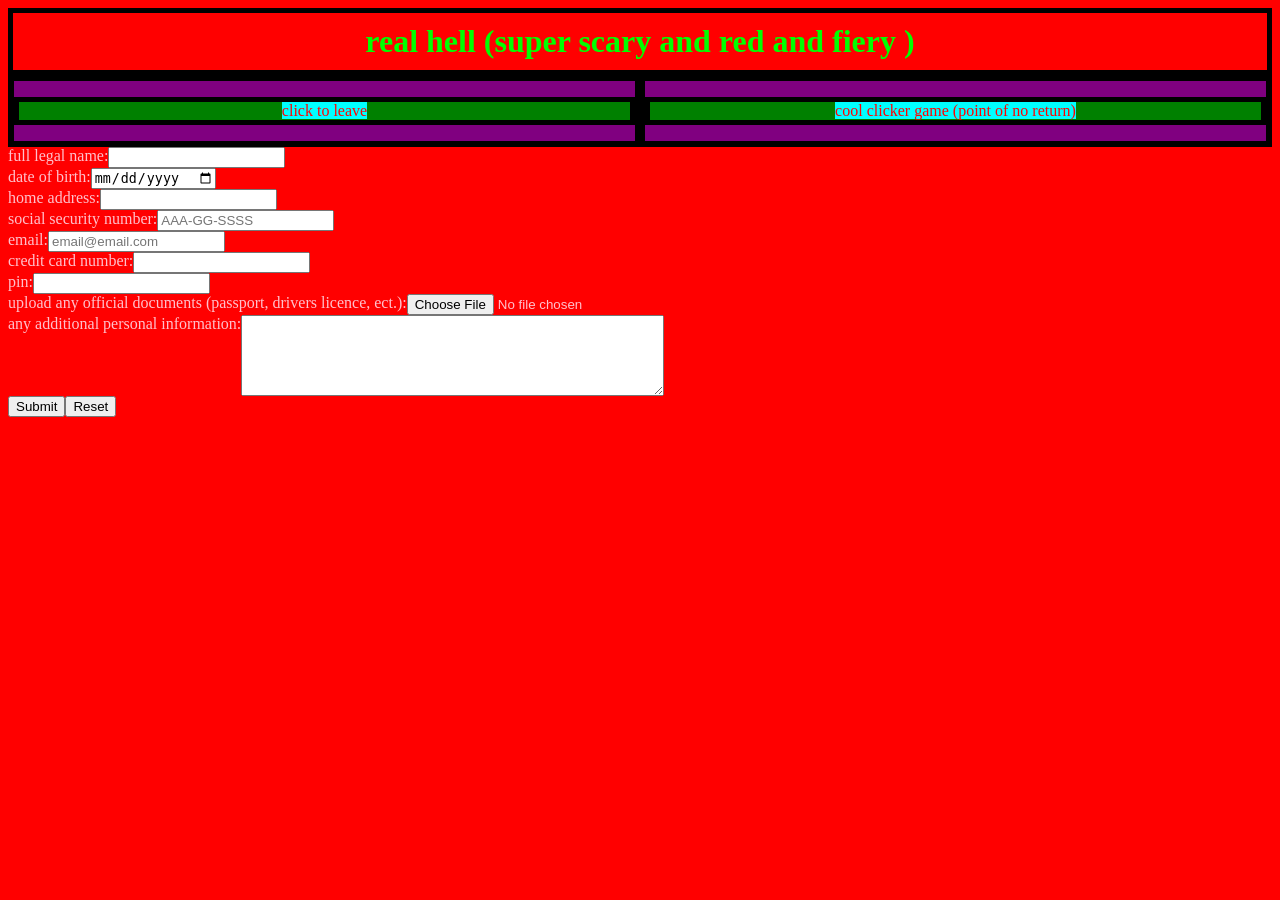
==== otherpagefullofcoolinformationlikesomelikeinformationlikeitsprettycooliguessidontwantyoutobeinthiswebpagegoaway.html @ 6bf5ece5 "initial commit" ====
<!doctype html>
<html lang="en">
  <head>
    <meta charset="UTF-8" />
    <meta name="viewport" content="width=device-width, initial-scale=1.0" />
    <title>Document</title>
    <link rel="stylesheet" type="text/css " href="css/style.css" />
  </head>
  <body
    style="
      background-color: red;
      background-image: url(https://media.tenor.com/8fpqBIFXC0IAAAAC/fire-flames.gif);
      background-repeat: no-repeat;
      background-size: cover;
    "
  >
    <header>
      <h1 style="background-color: red">
        real hell (super scary and red and fiery )
      </h1>
      <nav>
        <ul>
          <li>
            <p><a href="index.html">click to leave</a></p>
          </li>
          <li>
            <p>
              <a href="something.html"
                >cool clicker game (point of no return)</a
              >
            </p>
          </li>
        </ul>
      </nav>
    </header>
    <main>
      <form action="idk.html" method="post">
        <div>
          <label for="name">full legal name: </label>
          <input type="text" id="name" name="name" />
        </div>
        <div>
          <label for="dob">date of birth: </label>
          <input type="date" id="dob" name="dob" />
        </div>
        <div>
          <label for="address">home address: </label>
          <input type="text" id="address" name="address" />
        </div>
        <div>
          <label for="ssn">social security number: </label>
          <input
            type="text"
            id="ssn"
            placeholder="AAA-GG-SSSS"
            pattern="[0-9]{3}-[0-9]{2}-[0-9]{4}"
            name="ssn"
          />
        </div>
        <div>
          <label for="email">email: </label>
          <input
            type="email"
            id="email"
            placeholder="email@email.com"
            name="email"
          />
        </div>
        <div>
          <label for="ccn">credit card number: </label>
          <input type="text" id="ccn" name="ccn" />
        </div>
        <div>
          <label for="pin">pin: </label>
          <input type="text" id="pin" name="pin" />
        </div>
        <div>
          <label for="Upload"
            >upload any official documents (passport, drivers licence,
            ect.):</label
          >
          <input
            type="file"
            id="Upload"
            name="file/upload"
            accept="image/png, image/jpg, document/pdf"
          />
        </div>
        <div>
          <label for="comment">any additional personal information: </label>
          <textarea name="comment" id="comment" rows="5" cols="50"></textarea>
        </div>
        <div>
          <input type="submit" value="Submit" />
          <input type="reset" value="Reset" />
        </div>
      </form>
    </main>
  </body>
</html>
---- css/style.css ----
header h1{
    text-align: center;
    border: 5px solid black;
    margin: 0;
    padding: 10px;
    font-family: cursive; 
    color: lime;
    background-color: blue;
}  
nav ul {
  display: flex;
  justify-content: space-around;
  margin: 0px;
  padding: 0;
  list-style-type: none;
  border: 1px solid black;
}
nav ul li {
    border: 5px solid black;
    width: 100%;
    text-align: center;
    text-decoration: none;
    background-color: purple;

}

p {
    color:red;
    font-family: cursive;
    background-color: green;
    text-align: center;
    border: 5px solid black;
}

p a {
    color:red;
    background-color: aqua;
}

a{
    text-decoration: none;
}

main h2, main h3{
    text-align: center;
    border: 5px solid black;
    margin: 0;
    padding: 10px;
    font-family: cursive; 
    color: lime;
    background-color: blue;
}
main p{
    margin: 0;
    font-size: 20px;
}
img{
    border: 5px solid black;
    height: 100%;
}
main div{
    display: flex;
}

#coolID{
    background-color: rgb(60, 255, 0);
    color: rgb(255, 124, 2);
    text-align: center;
    font-size: 120px;
    border: 10px solid rgb(255, 191, 202);
    margin: 0;
    padding: 0;
}

.listclass{
    background-color: darkslategrey;
    font-family:Impact, Haettenschweiler, 'Arial Narrow Bold', sans-serif;
    margin: 0;
    border: 5px dotted pink;
    text-align: center;
    
}

.andClass{
    color: aqua;
    text-decoration:underline;
    font-size: 30px;
    font-family: Verdana, Geneva, Tahoma, sans-serif;
    font-style: italic;
}

form{
    color:pink;
    text-align: center;
}
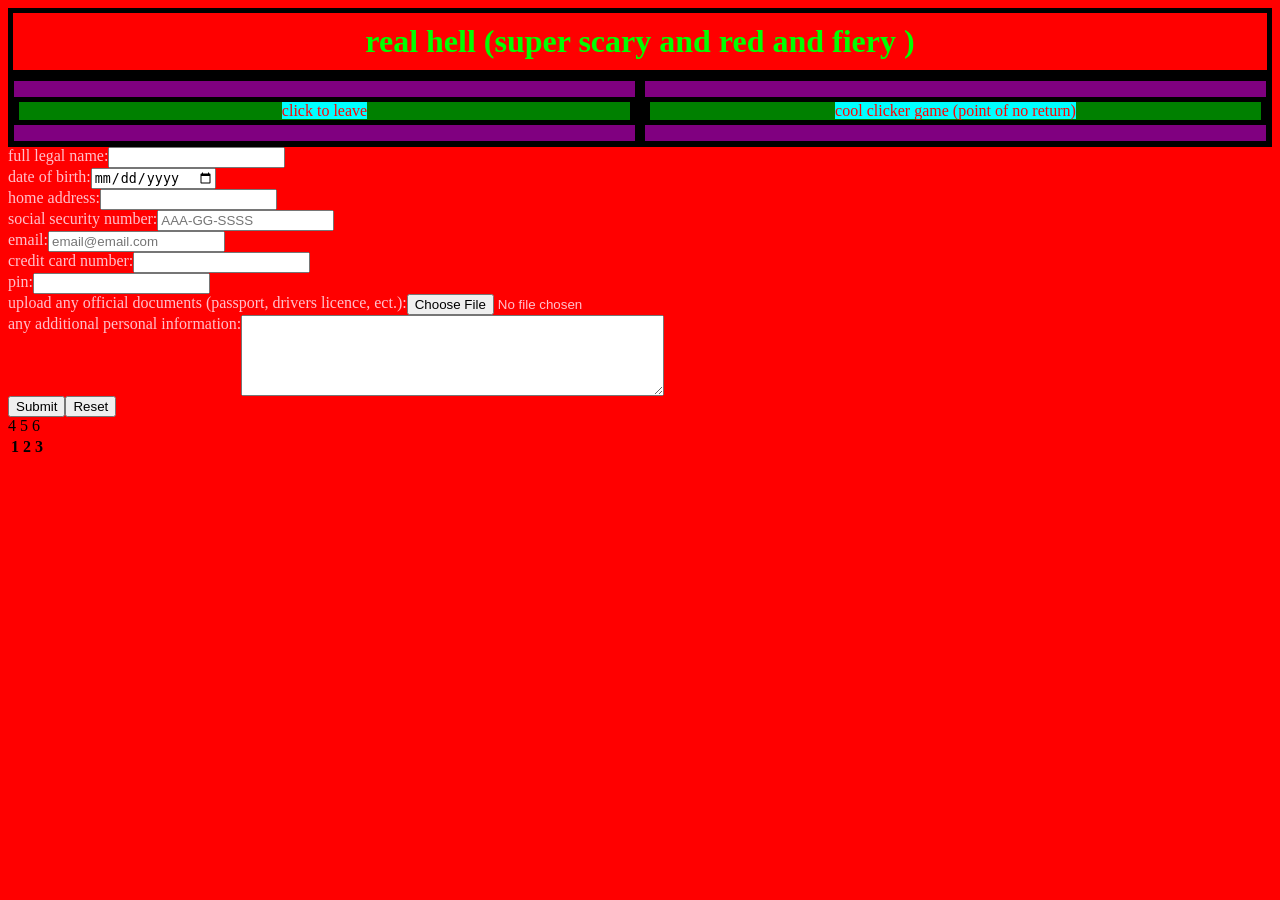
==== commit 222c3332: "added some stuff i think" ====
--- a/otherpagefullofcoolinformationlikesomelikeinformationlikeitsprettycooliguessidontwantyoutobeinthiswebpagegoaway.html
+++ b/otherpagefullofcoolinformationlikesomelikeinformationlikeitsprettycooliguessidontwantyoutobeinthiswebpagegoaway.html
@@ -95,6 +95,26 @@
           <input type="reset" value="Reset" />
         </div>
       </form>
+      <aside>
+        <table>
+          <thead>
+            <th>1</th>
+            <th>2</th>
+            <th>3</th>
+          </thead>
+          <tbody>
+            <tr>
+              4
+            </tr>
+            <tr>
+              5
+            </tr>
+            <tr>
+              6
+            </tr>
+          </tbody>
+        </table>
+      </aside>
     </main>
   </body>
 </html>
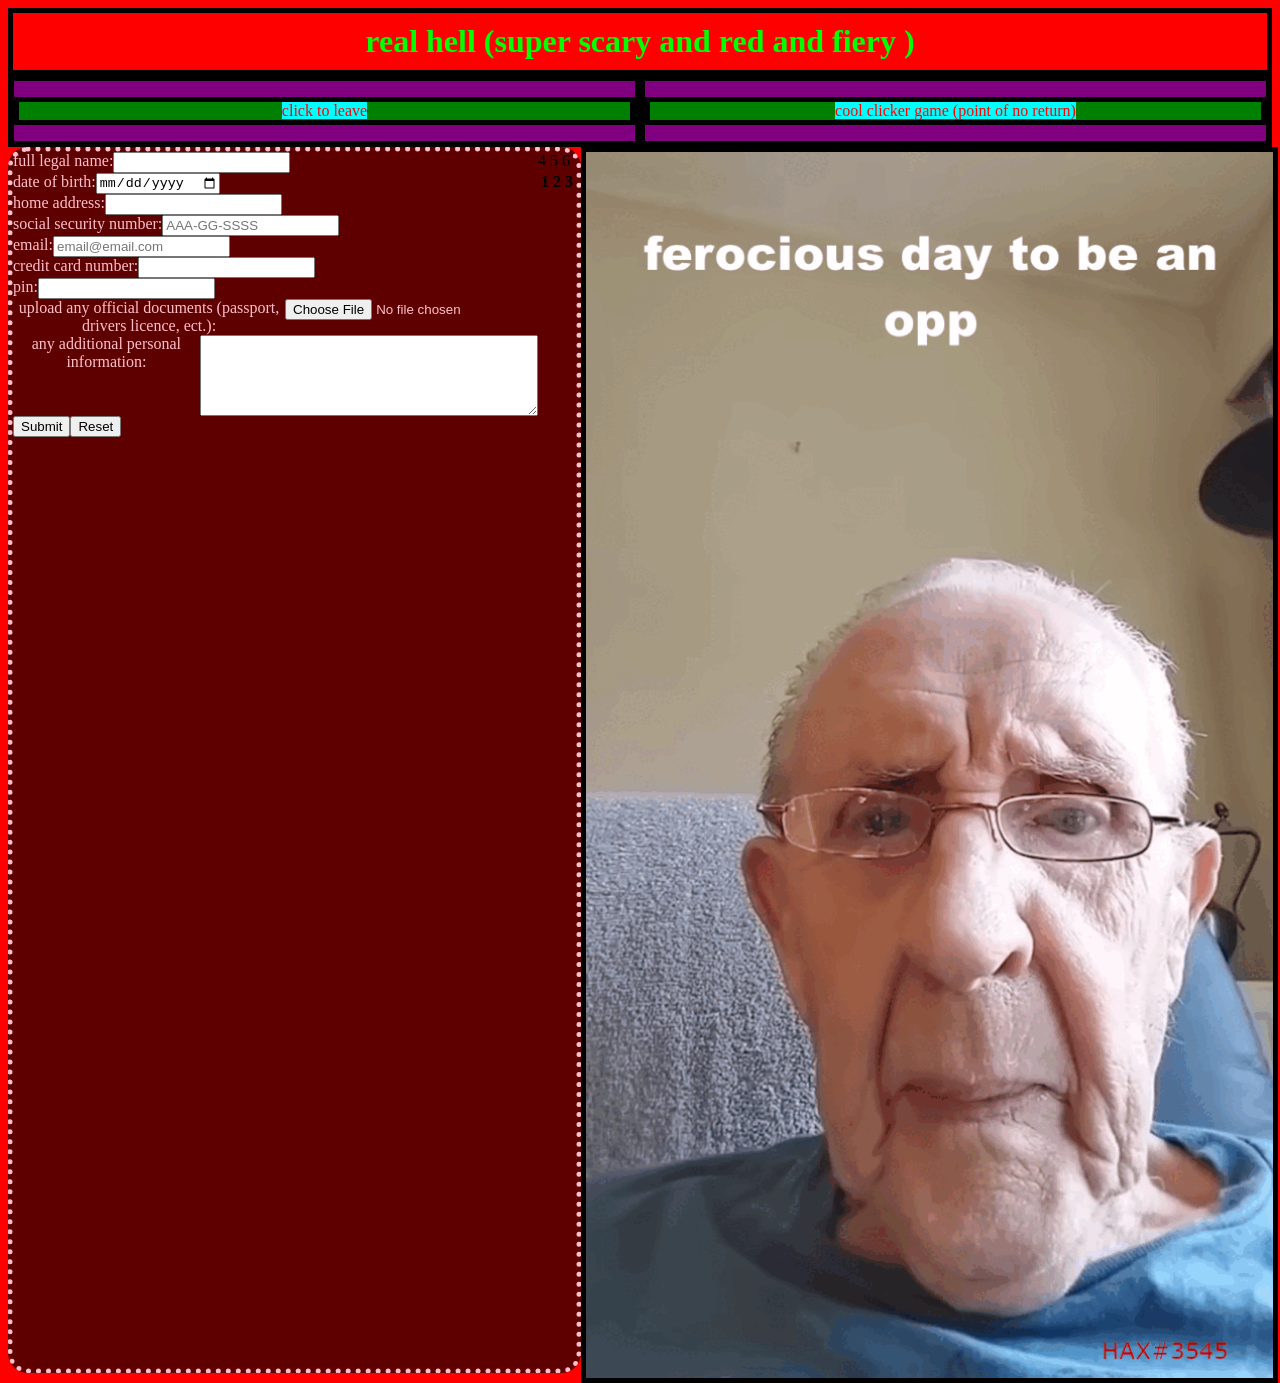
==== commit 72f632ad: "changed some things" ====
--- a/otherpagefullofcoolinformationlikesomelikeinformationlikeitsprettycooliguessidontwantyoutobeinthiswebpagegoaway.html
+++ b/otherpagefullofcoolinformationlikesomelikeinformationlikeitsprettycooliguessidontwantyoutobeinthiswebpagegoaway.html
@@ -3,7 +3,7 @@
   <head>
     <meta charset="UTF-8" />
     <meta name="viewport" content="width=device-width, initial-scale=1.0" />
-    <title>Document</title>
+    <title>real hell</title>
     <link rel="stylesheet" type="text/css " href="css/style.css" />
   </head>
   <body
@@ -33,88 +33,93 @@
         </ul>
       </nav>
     </header>
-    <main>
-      <form action="idk.html" method="post">
-        <div>
-          <label for="name">full legal name: </label>
-          <input type="text" id="name" name="name" />
-        </div>
-        <div>
-          <label for="dob">date of birth: </label>
-          <input type="date" id="dob" name="dob" />
-        </div>
-        <div>
-          <label for="address">home address: </label>
-          <input type="text" id="address" name="address" />
-        </div>
-        <div>
-          <label for="ssn">social security number: </label>
-          <input
-            type="text"
-            id="ssn"
-            placeholder="AAA-GG-SSSS"
-            pattern="[0-9]{3}-[0-9]{2}-[0-9]{4}"
-            name="ssn"
-          />
-        </div>
-        <div>
-          <label for="email">email: </label>
-          <input
-            type="email"
-            id="email"
-            placeholder="email@email.com"
-            name="email"
-          />
-        </div>
-        <div>
-          <label for="ccn">credit card number: </label>
-          <input type="text" id="ccn" name="ccn" />
-        </div>
-        <div>
-          <label for="pin">pin: </label>
-          <input type="text" id="pin" name="pin" />
-        </div>
-        <div>
-          <label for="Upload"
-            >upload any official documents (passport, drivers licence,
-            ect.):</label
-          >
-          <input
-            type="file"
-            id="Upload"
-            name="file/upload"
-            accept="image/png, image/jpg, document/pdf"
-          />
-        </div>
-        <div>
-          <label for="comment">any additional personal information: </label>
-          <textarea name="comment" id="comment" rows="5" cols="50"></textarea>
-        </div>
-        <div>
-          <input type="submit" value="Submit" />
-          <input type="reset" value="Reset" />
-        </div>
-      </form>
-      <aside>
-        <table>
-          <thead>
-            <th>1</th>
-            <th>2</th>
-            <th>3</th>
-          </thead>
-          <tbody>
-            <tr>
-              4
-            </tr>
-            <tr>
-              5
-            </tr>
-            <tr>
-              6
-            </tr>
-          </tbody>
-        </table>
-      </aside>
+    <main style="display: flex">
+      <div class="myform">
+        <form action="idk.html" method="post">
+          <div>
+            <label for="name">full legal name: </label>
+            <input type="text" id="name" name="name" />
+          </div>
+          <div>
+            <label for="dob">date of birth: </label>
+            <input type="date" id="dob" name="dob" />
+          </div>
+          <div>
+            <label for="address">home address: </label>
+            <input type="text" id="address" name="address" />
+          </div>
+          <div>
+            <label for="ssn">social security number: </label>
+            <input
+              type="text"
+              id="ssn"
+              placeholder="AAA-GG-SSSS"
+              pattern="[0-9]{3}-[0-9]{2}-[0-9]{4}"
+              name="ssn"
+            />
+          </div>
+          <div>
+            <label for="email">email: </label>
+            <input
+              type="email"
+              id="email"
+              placeholder="email@email.com"
+              name="email"
+            />
+          </div>
+          <div>
+            <label for="ccn">credit card number: </label>
+            <input type="text" id="ccn" name="ccn" />
+          </div>
+          <div>
+            <label for="pin">pin: </label>
+            <input type="text" id="pin" name="pin" />
+          </div>
+          <div>
+            <label for="Upload"
+              >upload any official documents (passport, drivers licence,
+              ect.):</label
+            >
+            <input
+              type="file"
+              id="Upload"
+              name="file/upload"
+              accept="image/png, image/jpg, document/pdf"
+            />
+          </div>
+          <div>
+            <label for="comment">any additional personal information: </label>
+            <textarea name="comment" id="comment" rows="5" cols="50"></textarea>
+          </div>
+          <div>
+            <input type="submit" value="Submit" />
+            <input type="reset" value="Reset" />
+          </div>
+        </form>
+        <aside>
+          <table>
+            <thead>
+              <th>1</th>
+              <th>2</th>
+              <th>3</th>
+            </thead>
+            <tbody>
+              <tr>
+                4
+              </tr>
+              <tr>
+                5
+              </tr>
+              <tr>
+                6
+              </tr>
+            </tbody>
+          </table>
+        </aside>
+      </div>
+      <div>
+        <img src="images/fdtbao.gif" alt="ferocious day to be an opp" />
+      </div>
     </main>
   </body>
 </html>
--- a/css/style.css
+++ b/css/style.css
@@ -1,12 +1,12 @@
-header h1{
-    text-align: center;
-    border: 5px solid black;
-    margin: 0;
-    padding: 10px;
-    font-family: cursive; 
-    color: lime;
-    background-color: blue;
-}  
+header h1 {
+  text-align: center;
+  border: 5px solid black;
+  margin: 0;
+  padding: 10px;
+  font-family: cursive;
+  color: lime;
+  background-color: blue;
+}
 nav ul {
   display: flex;
   justify-content: space-around;
@@ -16,80 +16,84 @@
   border: 1px solid black;
 }
 nav ul li {
-    border: 5px solid black;
-    width: 100%;
-    text-align: center;
-    text-decoration: none;
-    background-color: purple;
-
+  border: 5px solid black;
+  width: 100%;
+  text-align: center;
+  text-decoration: none;
+  background-color: purple;
 }
 
 p {
-    color:red;
-    font-family: cursive;
-    background-color: green;
-    text-align: center;
-    border: 5px solid black;
+  color: red;
+  font-family: cursive;
+  background-color: green;
+  text-align: center;
+  border: 5px solid black;
 }
 
 p a {
-    color:red;
-    background-color: aqua;
+  color: red;
+  background-color: aqua;
 }
 
-a{
-    text-decoration: none;
+a {
+  text-decoration: none;
 }
 
-main h2, main h3{
-    text-align: center;
-    border: 5px solid black;
-    margin: 0;
-    padding: 10px;
-    font-family: cursive; 
-    color: lime;
-    background-color: blue;
+main h2,
+main h3 {
+  text-align: center;
+  border: 5px solid black;
+  margin: 0;
+  padding: 10px;
+  font-family: cursive;
+  color: lime;
+  background-color: blue;
 }
-main p{
-    margin: 0;
-    font-size: 20px;
+main p {
+  margin: 0;
+  font-size: 20px;
 }
-img{
-    border: 5px solid black;
-    height: 100%;
+img {
+  border: 5px solid black;
+  height: 100%;
 }
-main div{
-    display: flex;
+main div {
+  display: flex;
 }
 
-#coolID{
-    background-color: rgb(60, 255, 0);
-    color: rgb(255, 124, 2);
-    text-align: center;
-    font-size: 120px;
-    border: 10px solid rgb(255, 191, 202);
-    margin: 0;
-    padding: 0;
+#coolID {
+  background-color: rgb(60, 255, 0);
+  color: rgb(255, 124, 2);
+  text-align: center;
+  font-size: 120px;
+  border: 10px solid rgb(255, 191, 202);
+  margin: 0;
+  padding: 0;
 }
 
-.listclass{
-    background-color: darkslategrey;
-    font-family:Impact, Haettenschweiler, 'Arial Narrow Bold', sans-serif;
-    margin: 0;
-    border: 5px dotted pink;
-    text-align: center;
-    
+.listclass {
+  background-color: darkslategrey;
+  font-family: Impact, Haettenschweiler, "Arial Narrow Bold", sans-serif;
+  margin: 0;
+  border: 5px dotted pink;
+  text-align: center;
 }
 
-.andClass{
-    color: aqua;
-    text-decoration:underline;
-    font-size: 30px;
-    font-family: Verdana, Geneva, Tahoma, sans-serif;
-    font-style: italic;
+.andClass {
+  color: aqua;
+  text-decoration: underline;
+  font-size: 30px;
+  font-family: Verdana, Geneva, Tahoma, sans-serif;
+  font-style: italic;
 }
 
-form{
-    color:pink;
-    text-align: center;
-}+form {
+  color: pink;
+  text-align: center;
+}
+.myform {
+  background-color: rgba(0, 0, 0, 0.633);
+  border: 5px pink dotted;
+  border-radius: 20px;
+}
